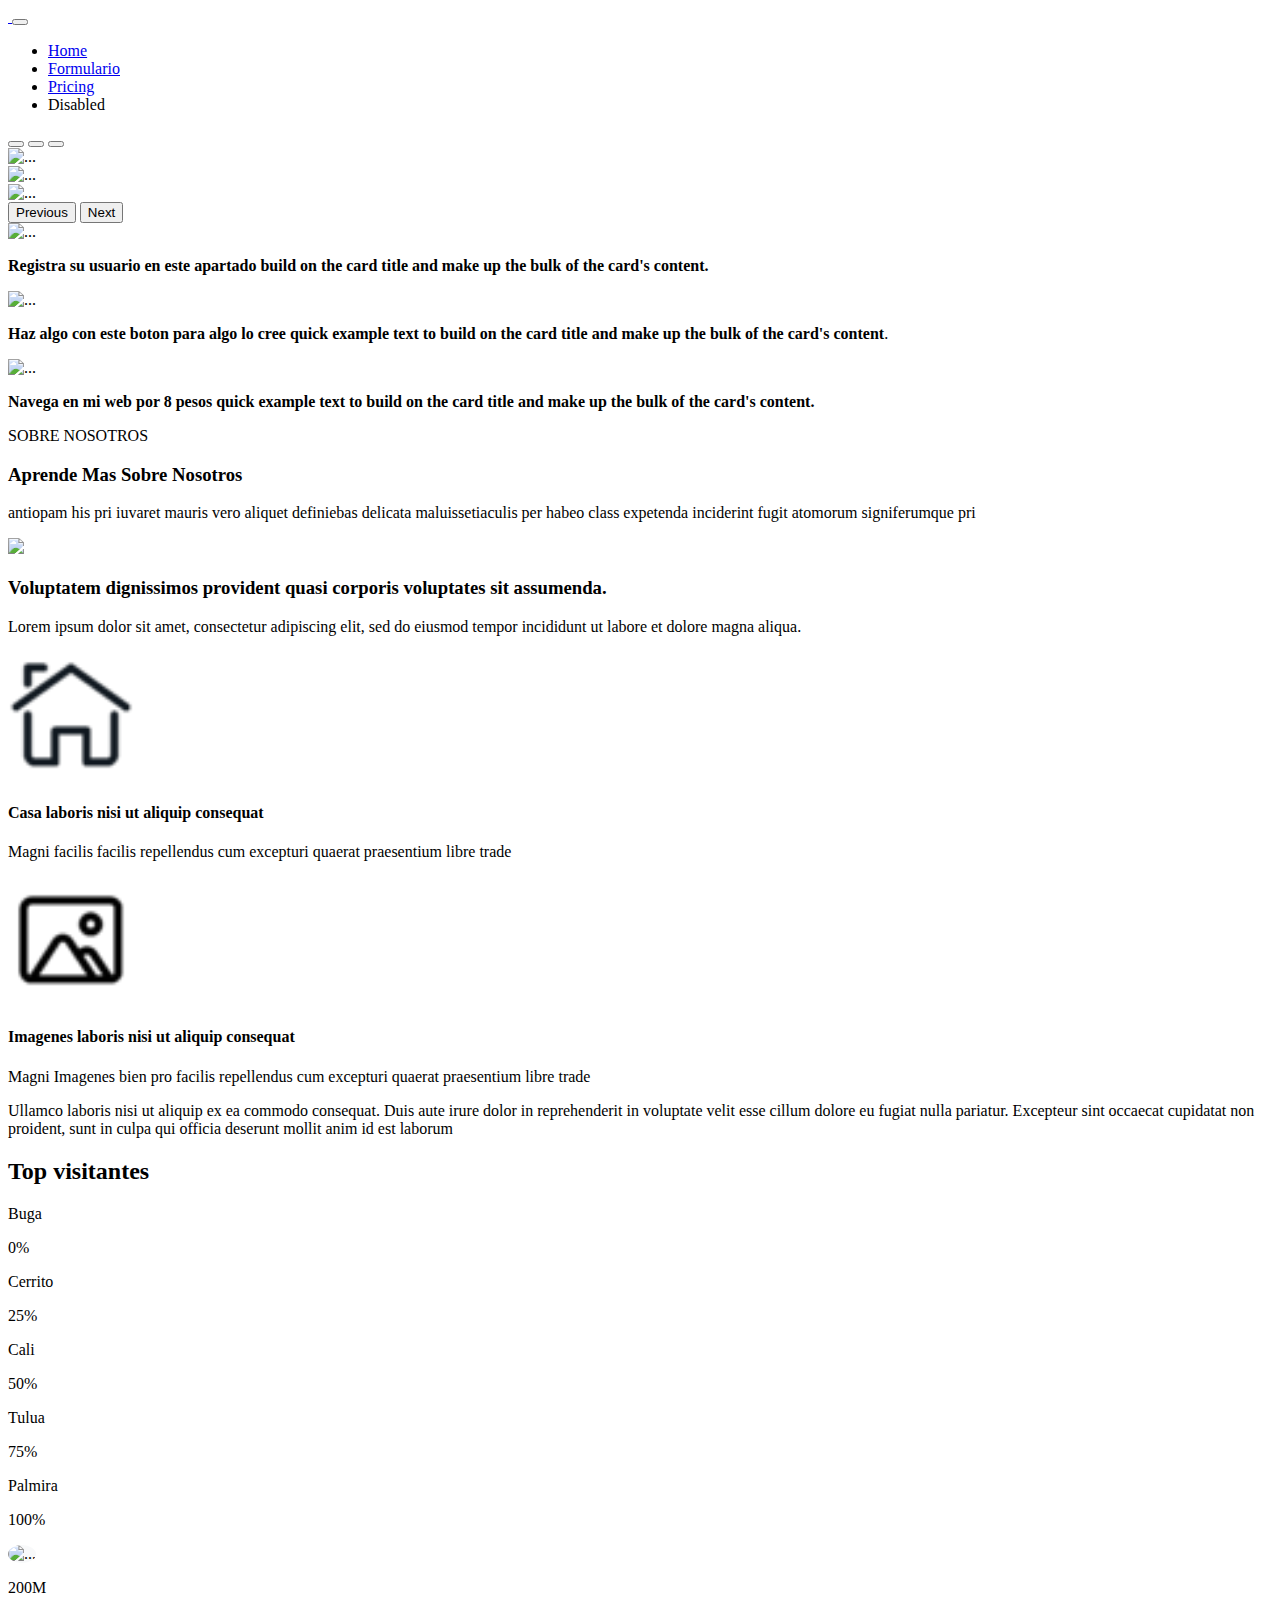
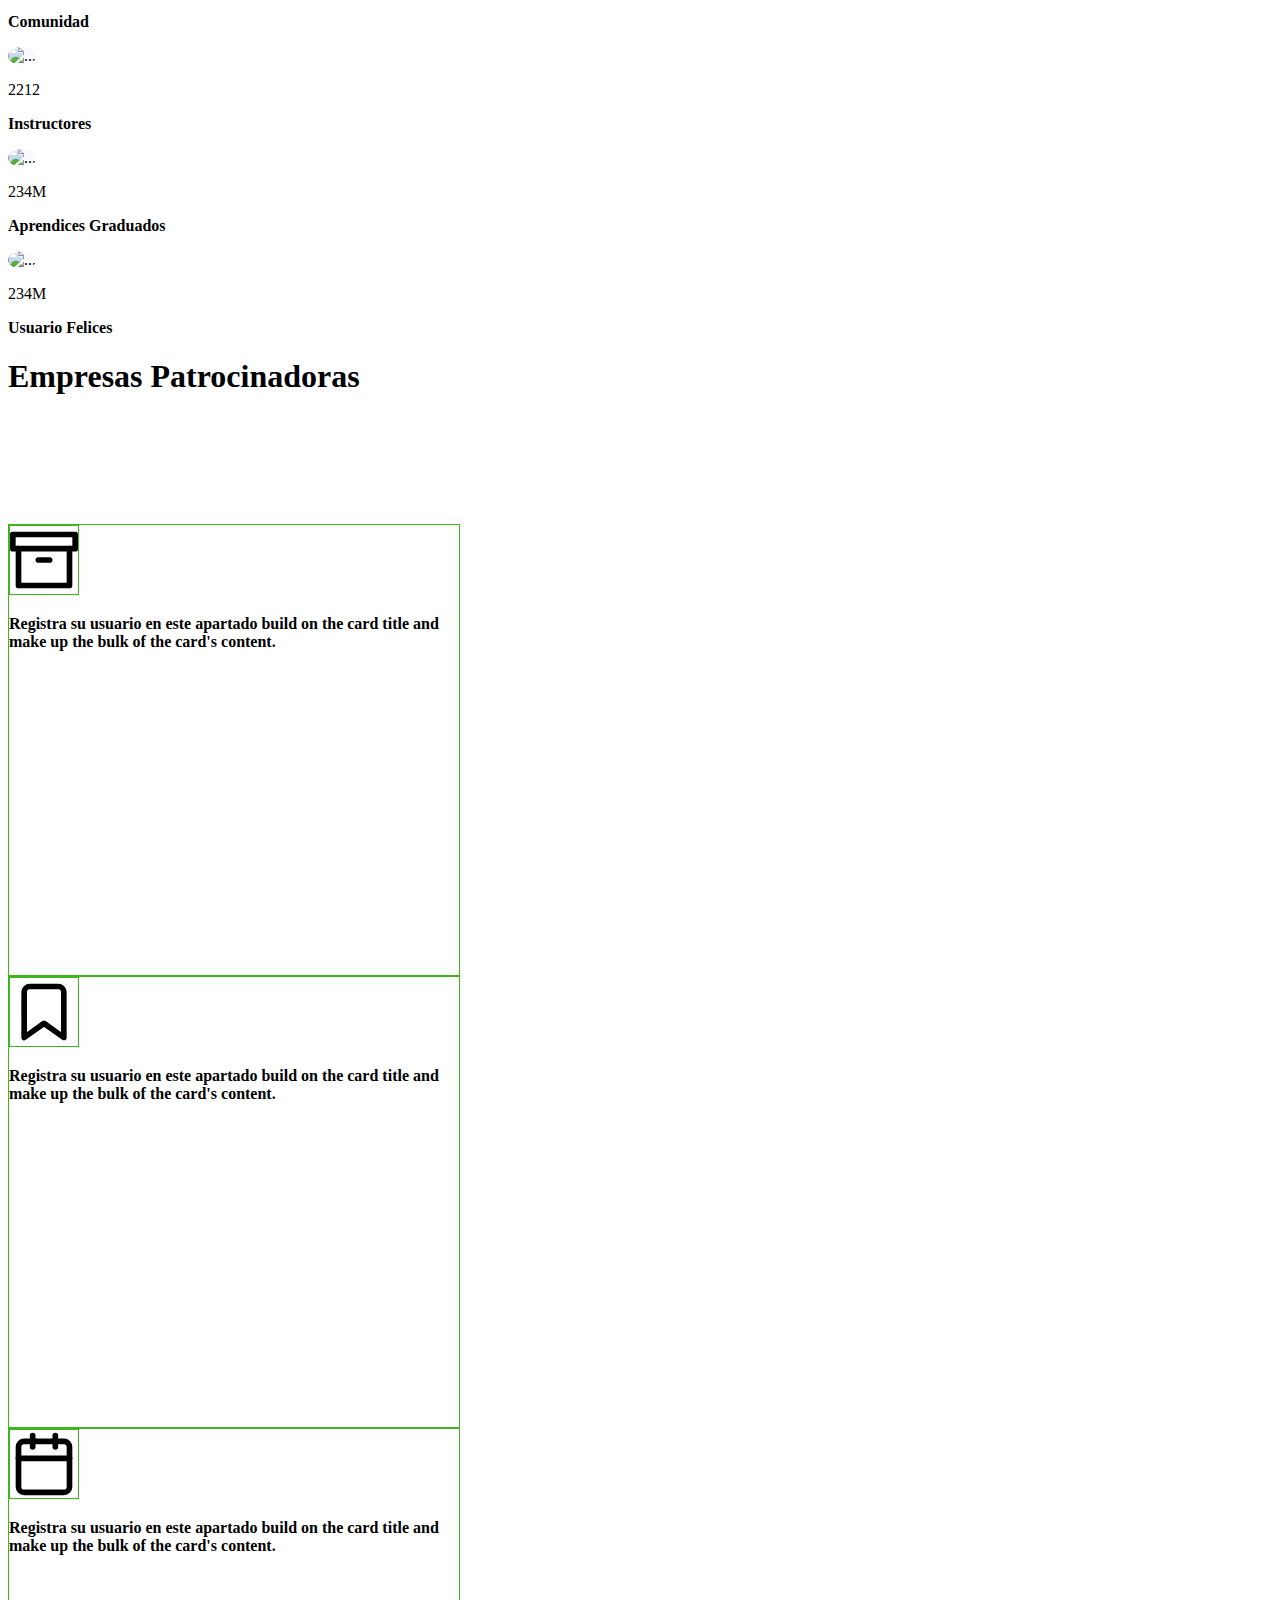
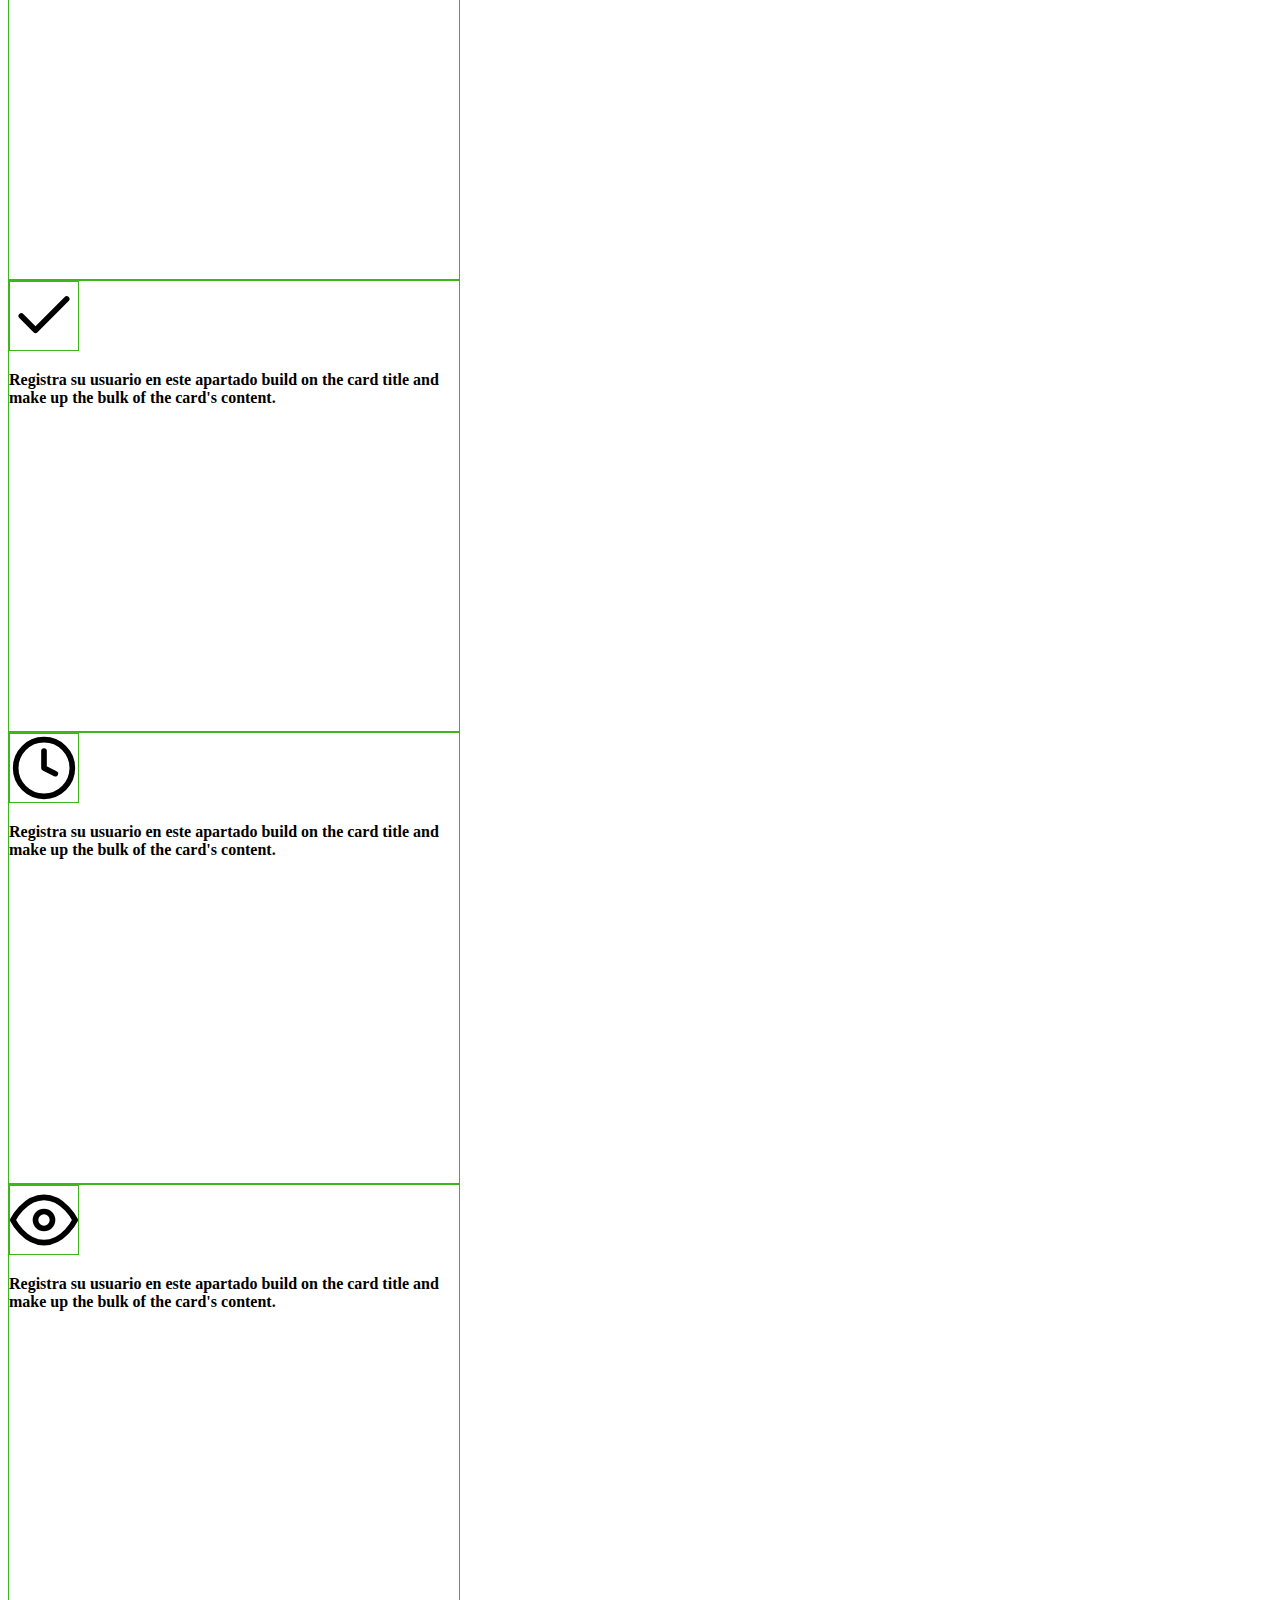
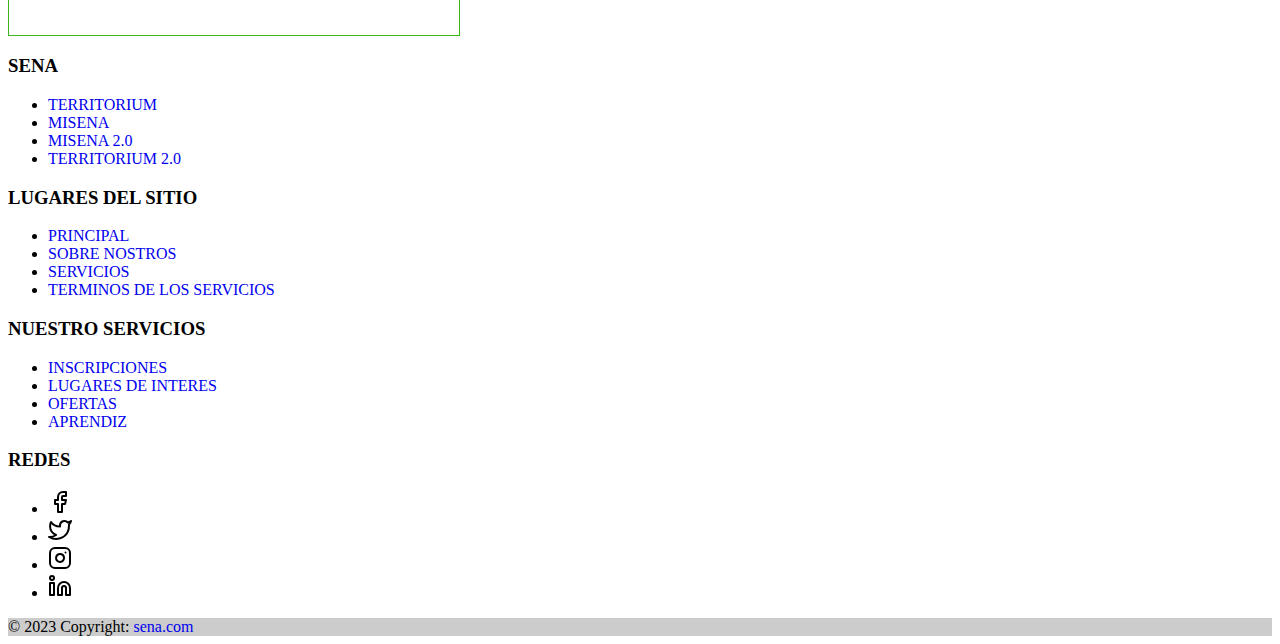
==== index.html @ 4680740b "Add files via upload" ====
<!DOCTYPE html>
<html lang="es">
<head>
    <!-- BOOSTRAP -->
    <link href="https://cdn.jsdelivr.net/npm/bootstrap@5.3.0-alpha1/dist/css/bootstrap.min.css" rel="stylesheet" 
integrity="sha384-GLhlTQ8iRABdZLl6O3oVMWSktQOp6b7In1Zl3/Jr59b6EGGoI1aFkw7cmDA6j6gD" crossorigin="anonymous"> 
    <script src="https://cdn.jsdelivr.net/npm/bootstrap@5.3.0-alpha1/dist/js/bootstrap.bundle.min.js" integrity="sha384-w76AqPfDkMBDXo30jS1Sgez6pr3x5MlQ1ZAGC+nuZB+EYdgRZgiwxhTBTkF7CXvN" crossorigin="anonymous">
    </script>
    <!-- FIN BOOSTRAP -->
    
    <link rel="stylesheet" href="./Css/index.css"><!--CSS LINK-->


      
    
    
    
    <meta charset="UTF-8">
    <title>Boostrap pagina</title>
</head>
<body>
    
    <!-- NAVBAR INICIO -->
   <nav class="navbar navbar-expand-lg bg-white pb-2 mb-4 shadow"> 
       <div class="container-fluid"> 
            <a class="navbar-brand" href="#">
                <img width="50" class="img-fluid" src="https://goo.su/o8zZq" alt="">
            </a> 
              <button class="navbar-toggler border-0" type="button" data-bs-toggle="collapse" data-bs-target="#navbarNav" aria-controls="navbarNav" aria-expanded="false" aria-label="Toggle navigation"> 
                  <span class="navbar-toggler-icon"></span> 
               </button> 
        <div class="collapse navbar-collapse text-center justify-content-end" id="navbarNav">
            <ul class="navbar-nav"> 
                <li class="nav-item"> 
                    <a class="nav-link" aria-current="page" href="./index.html">Home</a> 
                </li> 
                <li class="nav-item"> 
                    <a class="nav-link" href="./form.html">Formulario</a> 
                </li> 
                <li class="nav-item"> 
                    <a class="nav-link" href="#">Pricing</a>
                </li> 
                <li class="nav-item"> 
                    <a class="nav-link">Disabled</a> 
                </li> 
             </ul> 
         </div> 
     </div> 
  </nav>
    
    <!-- NAVBAR FIN -->
    <!-- COMIENZO CAROUSEL  -->
    <div id="carouselExampleIndicators" class="carousel slide"> 
        <div class="carousel-indicators"> 
            <button type="button" data-bs-target="#carouselExampleIndicators" data-bs-slide-to="0" class="active" aria-current="true" aria-label="Slide 1"></button>  
            <button type="button" data-bs-target="#carouselExampleIndicators" data-bs-slide-to="1" aria-label="Slide 2"></button> 
            <button type="button" data-bs-target="#carouselExampleIndicators" data-bs-slide-to="2" aria-label="Slide 3"></button>
             </div> 
 <div class="carousel-inner"> 
    <div class="carousel-item active"> 
        <img src="https://goo.su/RNTNz8" class="d-block w-100" alt="..."> 
    </div> 
    <div class="carousel-item"> 
        <img src="https://goo.su/aMgjx" class="d-block w-100" alt="..."> 
    </div> 
    <div class="carousel-item"> 
        <img src="https://goo.su/3y2K6w" class="d-block w-100" alt="..."> 
    </div> 
  </div> 
  <button class="carousel-control-prev" type="button" data-bs-target="#carouselExampleIndicators" data-bs-slide="prev"> 
      <span class="carousel-control-prev-icon" aria-hidden="true"></span> 
      <span class="visually-hidden">Previous</span> 
      </button> 
      <button class="carousel-control-next" type="button" data-bs-target="#carouselExampleIndicators" data-bs-slide="next"> 
          <span class="carousel-control-next-icon" aria-hidden="true"></span> 
          <span class="visually-hidden">Next</span> 
        </button> 
     </div>
    <!-- FIN CAROUSEL -->


    <div class="container-fluid">
        
    
    
    <!-- INICIO DE LAS 3 CARDS -->
    
        <div class="row my-3 mx-auto ">
            <div class="col-sm-12 col-lg-4 my-2 "> 
                <div class="card p-2 shadow"> 
                    <div class=" d-flex w-100">
                    <img src="https://goo.su/XHIt" class="card-img-top w-15 p-2 mx-auto" alt="..."> 
                    </div>
                    <div class="card-body"> 
                        <p class="card-text"><strong>Registra su usuario en este apartado build on the card title and make up the bulk of the card's content.</strong>
                        </p> 
                    </div> 
                </div>
            </div> 
            <div class="col-sm-12 col-lg-4 my-2 "> 
                
                <div class="card p-2 shadow" > 
                     <div class=" d-flex w-100">
                    <img src="https://goo.su/6U3mMgC" class="card-img-top w-15 p-2 mx-auto" alt="...">
                    </div> 
                    <div class="card-body"> 
                        <p class="card-text"><strong>Haz algo con este boton para algo lo cree quick example text to build on the card title and make up the bulk of the card's content</strong>.
                        </p> 
                    </div> 
                </div>
                 </div> 
            <div class="col-sm-12 col-lg-4 my-2 "> 
                <div class="card p-2 shadow"> 
                    <div class=" d-flex w-100">
                    <img src="https://goo.su/FzHuH2V" class="card-img-top mx-auto w-15 p-2" alt="..."> 
                </div>
                    <div class="card-body"> 
                        <p class="card-text"><strong>Navega en mi web por 8 pesos quick example text to build on the card title and make up the bulk of the card's content.</strong>
                        </p> 
                    </div> 
                </div>
            </div> 
        </div>

        <!-- FIN DE LAS 3 CARDS -->


 <!-- INICIO DE ABOUT -->
    
    <div class="row bg-light">
        
        <div class="col-sm-12 text-center">
            <div class="btn btn-success text-center my-2 p-2">SOBRE NOSOTROS</div>
            <h3 class="text-center my-3"><strong>Aprende Mas <span  class="text-success">Sobre Nosotros</span></strong></h3>
            <div class="d-flex">
            <p class="my-3 w-75 mx-auto my-5 text-center">antiopam his pri iuvaret mauris vero aliquet definiebas delicata maluissetiaculis per habeo class expetenda inciderint fugit atomorum signiferumque pri</p>
            </div>
            
        </div>
        
        <div class="col-sm-12 col-lg-6">
            <img src="https://goo.su/n4BiHIe" class="img-fluid">
        </div>
        
        <div class="col-sm-12 col-lg-6">
            <h3 class="my-4"><strong>Voluptatem dignissimos provident quasi corporis voluptates sit assumenda.</strong></h3>

            <p class="my-4">Lorem ipsum dolor sit amet, consectetur adipiscing elit, sed do eiusmod tempor incididunt ut labore et dolore magna aliqua.</p>

            <div class="d-flex align-items-center my-4">
                <img class="w-10 mx-3 p-2 shadow rounded-circle" src="./Img/Png/home.png">
                <div class="w-75">
                    <h4>Casa laboris nisi ut aliquip consequat</h4>
                    <p>Magni facilis facilis repellendus cum excepturi quaerat praesentium libre trade</p>
                </div>
            </div>

            <div class="d-flex align-items-center">
                <img class="w-10 mx-3 p-2 shadow rounded-circle" src="./Img/Png/imagen.png">
                <div class="w-75">
                    <h4>Imagenes laboris nisi ut aliquip consequat</h4>
                    <p>Magni Imagenes bien pro facilis repellendus cum excepturi quaerat praesentium libre trade</p>
                </div>
                </div>
                    <p class="my-4">Ullamco laboris nisi ut aliquip ex ea commodo consequat. Duis aute irure dolor in reprehenderit in voluptate velit esse cillum dolore eu fugiat nulla pariatur. Excepteur sint occaecat cupidatat non proident, sunt in culpa qui officia deserunt mollit anim id est laborum </p>
            
        </div>
        
    </div>

    <!-- FIN DE ABOUT -->
            <!-- INICIO DE PROGRESS -->
            <div class="w-75 d-flex flex-column mx-auto bg-white py-3" >
                <div class="d-flex">                
                    <h2 class="mx-auto my-4"><strong>Top visitantes</strong></h2>
</div>

     <div class="w-100 d-flex justify-content-between"> <p>Buga</p> <p>0%</p></div>
<div class="progress" role="progressbar" aria-label="Basic example" aria-valuenow="0" aria-valuemin="0" aria-valuemax="100">
  <div class="progress-bar" style="width: 0%"></div>
</div>
 <div class="w-100 d-flex justify-content-between"> <p>Cerrito</p> <p>25%</p></div>
<div class="progress" role="progressbar" aria-label="Basic example" aria-valuenow="25" aria-valuemin="0" aria-valuemax="100">
  <div class="progress-bar" style="width: 25%"></div>
</div>
 <div class="w-100 d-flex justify-content-between"><p>Cali</p>  <p>50%</p></div>
<div class="progress" role="progressbar" aria-label="Basic example" aria-valuenow="50" aria-valuemin="0" aria-valuemax="100">
  <div class="progress-bar" style="width: 50%"></div>
</div>
 <div class=" w-100 d-flex justify-content-between"><p>Tulua</p>  <p>75%</p></div>
<div class="progress" role="progressbar" aria-label="Basic example" aria-valuenow="75" aria-valuemin="0" aria-valuemax="100">
  <div class="progress-bar" style="width: 75%"></div>
</div>
  <div class="w-100 d-flex justify-content-between">  <p>Palmira</p>  <p>100%</p></div>
<div class="progress" role="progressbar" aria-label="Basic example" aria-valuenow="100" aria-valuemin="0" aria-valuemax="100">
  <div class="progress-bar" style="width: 100%"></div>
</div>


</div>          

         <!-- FIN DE PROGRESS -->

        <!-- INICIO DE 4 CARDS CON NUMERO -->
        
        <div class="row my-3 mx-auto ">
            <div class="col-sm-6 col-lg-3 my-4 "> 
                <div class="card border-0 p-2 shadow position-relative"> 
                    <div class=" d-flex w-100">
                    <img src="https://cdn-icons-png.flaticon.com/512/4724/4724295.png" class="position-absolute top-0 start-50 translate-middle p-1 w-10 circle-card img-fluid bg-white" alt="..."> 
                    </div>
                    <div class="card-body d-flex flex-column justify-content-center align-items-center"> 
                        <p class="h1">200M</p>
                        <p class="card-text"><strong>Comunidad 
                        </strong>
                        </p> 
                    </div> 
                </div>
            </div> 
            <div class="col-sm-6 col-lg-3 my-4 "> 
                
                <div class="card p-2 border-0 shadow position-relative" > 
                     <div class=" d-flex w-100">
                    <img src="https://cdn-icons-png.flaticon.com/512/8094/8094157.png" class="position-absolute top-0 start-50 translate-middle p-1 w-10 circle-card img-fluid bg-white" alt="...">
                    </div> 
                    <div class="card-body d-flex flex-column justify-content-center align-items-center"> 
                        <p class="h1">2212</p>
                        <p class="card-text"><strong>Instructores 
                        </strong>
                        </p> 
                    </div> 
                </div>
          </div> 
    
            <div class="col-sm-6 col-lg-3 my-4 "> 
                <div class="card p-2 shadow border-0 position-relative"> 
                  
                    <img src="https://cdn-icons-png.flaticon.com/512/5257/5257021.png" class=" w-10 position-absolute top-0 start-50 translate-middle p-1 circle-card  bg-white" alt="..."> 
               
                    <div class="card-body d-flex flex-column justify-content-center align-items-center"> 
                        <p class="h1">234M</p>
                        <p class="card-text"><strong>Aprendices Graduados</strong>
                        </p> 
                    </div> 
                </div>
            </div> 
            
            <div class="col-sm-6 col-lg-3 my-4 "> 
                <div class="card p-2 border-0 shadow position-relative"> 
                  
                    <img src="https://cdn-icons-png.flaticon.com/512/158/158387.png" class=" w-10 position-absolute top-0 start-50 translate-middle p-1 circle-card  bg-white" alt="..."> 
               
                    <div class="card-body d-flex flex-column justify-content-center align-items-center"> 
                        <p class="h1 ">234M</p>
                        <p class="card-text"><strong>Usuario Felices</strong>
                        </p> 
                    </div> 
                </div>
            </div> 
            
        </div>

 <!-- FIN DE 4 CARDS CON NUMERO -->
<!--INICIO DE  EMPRESAS PATROCINADORAS-->
 <div class="row m-2 pb-5 rounded bg-secondary-subtle ">
     <div class="title_img col-sm-12 mb-5 text-center"> <h1>Empresas Patrocinadoras</h1></div>
     <div class="col-sm-6 col-lg-4 py-3 w-50 text-center animation"><img class="w-25 m-1" src="https://bootstrapmade.com/demo/templates/BizLand/assets/img/clients/client-2.png" alt=""></div>
     <div class="col-sm-6 col-lg-4 py-3 w-50 text-center animation"><img class="w-25 m-1" src="https://bootstrapmade.com/demo/templates/BizLand/assets/img/clients/client-3.png" alt=""></div>
     <div class="col-sm-5 col-lg-4 py-3 w-50 text-center animation"><img class="w-25 m-1" src="https://bootstrapmade.com/demo/templates/BizLand/assets/img/clients/client-1.png" alt=""></div>
     <div class="col-sm-5 col-lg-4 py-3 w-50 text-center animation"><img class="w-25 m-1" src="https://bootstrapmade.com/demo/templates/BizLand/assets/img/clients/client-4.png" alt=""></div>
     <div class="col-sm-5 col-lg-4 py-3 w-50 text-center animation"><img class="w-25 m-1" src="https://bootstrapmade.com/demo/templates/BizLand/assets/img/clients/client-5.png" alt=""></div>
     <div class="col-sm-5 col-lg-4 py-3 w-50 text-center animation"><img class="w-25 m-1" src="https://bootstrapmade.com/demo/templates/BizLand/assets/img/clients/client-6.png" alt=""></div>
   
 </div>
<!--FIN DE EMPRESAS PATROCINADORAS-->

<!--INICIO DE LA TARJETAS-->
<div class="row ">
    


        <div class="col-sm-12 col-lg-4 col-md-6 d-flex justify-content-center align-items-center flex-column my-3"> 


                <div class="seleccion d-flex justify-content-center align-items-center p-2 "> 
                	<div class=" contenedor-card">
                    <div class=" d-flex w-100">
                    <img src="./Img/Svg/archive.svg" class="card-img-top w-15 p-2 m-auto" alt="..."> 
                    </div>
                    <div class="card-body p-4 my-3"> 
                        <p class="card-text text-center"><strong>Registra su usuario en este apartado build on the card title and make up the bulk of the card's content.</strong>
                        </p> 
                    	</div>
                    </div> 
                </div>
            </div> 

  <div class="col-sm-12 col-lg-4 col-md-6 d-flex justify-content-center align-items-center flex-column my-3">  


                <div class="seleccion d-flex justify-content-center align-items-center p-2 "> 
                	<div class=" contenedor-card">
                    <div class=" d-flex w-100">
                    <img src="./Img/Svg/bookmark.svg" class="card-img-top w-15 p-2 m-auto" alt="..."> 
                    </div>
                    <div class="card-body p-4 my-3"> 
                        <p class="card-text text-center"><strong>Registra su usuario en este apartado build on the card title and make up the bulk of the card's content.</strong>
                        </p> 
                    	</div>
                    </div> 
                </div>
            </div>   


            <div class="col-sm-12 col-lg-4 col-md-6 d-flex justify-content-center align-items-center flex-column my-3">  


                <div class="seleccion d-flex justify-content-center align-items-center p-2 "> 
                	<div class=" contenedor-card">
                    <div class=" d-flex w-100">
                    <img src="./Img/Svg/calendar.svg" class="card-img-top w-15 p-2 m-auto" alt="..."> 
                    </div>
                    <div class="card-body p-4 my-3"> 
                        <p class="card-text text-center"><strong>Registra su usuario en este apartado build on the card title and make up the bulk of the card's content.</strong>
                        </p> 
                    	</div>
                    </div> 
                </div>
            </div>   

            <div class="col-sm-12 col-lg-4 col-md-6 d-flex justify-content-center align-items-center flex-column my-3">  


                <div class="seleccion d-flex justify-content-center align-items-center p-2 "> 
                	<div class=" contenedor-card">
                    <div class=" d-flex w-100">
                    <img src="./Img/Svg/check.svg" class="card-img-top w-15 p-2 m-auto" alt="..."> 
                    </div>
                    <div class="card-body p-4 my-3"> 
                        <p class="card-text text-center"><strong>Registra su usuario en este apartado build on the card title and make up the bulk of the card's content.</strong>
                        </p> 
                    	</div>
                    </div> 
                </div>
            </div>  
             

             <div class="col-sm-12 col-lg-4 col-md-6 d-flex justify-content-center align-items-center flex-column my-3">  


                <div class="seleccion d-flex justify-content-center align-items-center p-2 "> 
                	<div class=" contenedor-card">
                    <div class=" d-flex w-100">
                    <img src="./Img/Svg/clock.svg" class="card-img-top w-15 p-2 m-auto" alt="..."> 
                    </div>
                    <div class="card-body p-4 my-3"> 
                        <p class="card-text text-center"><strong>Registra su usuario en este apartado build on the card title and make up the bulk of the card's content.</strong>
                        </p> 
                    	</div>
                    </div> 
                </div>
            </div>  


            <div class="col-sm-12 col-lg-4 col-md-6 d-flex justify-content-center align-items-center flex-column my-3">  


                <div class="seleccion d-flex justify-content-center align-items-center p-2 "> 
                	<div class=" contenedor-card">
                    <div class=" d-flex w-100">
                    <img src="./Img/Svg/eye.svg" class="card-img-top w-15 p-2 m-auto" alt="..."> 
                    </div>
                    <div class="card-body p-4 my-3"> 
                        <p class="card-text text-center"><strong>Registra su usuario en este apartado build on the card title and make up the bulk of the card's content.</strong>
                        </p> 
                    	</div>
                    </div> 
                </div>
            </div>   

</div>
 


 
   </div> <!-- DIV CONTENEDOR -->
   
   <!--FOOTER -->



<footer class="bg-success text-center text-lg-start mt-5">
  <!-- Grid container -->
  <div class="container p-4">
    <!--Grid row-->
    <div class="row">
      <!--Grid column-->
      <div class="col-lg-3 col-md-6 mb-4 mb-md-0">
        <h3 class="text-uppercase">SENA</h3>

        <ul class="list-unstyled mb-0">
          <li>
            <a href="#!" class="text-dark">TERRITORIUM</a>
          </li>
          <li>
            <a href="#!" class="text-dark">MISENA</a>
          </li>
          <li>
            <a href="#!" class="text-dark">MISENA 2.0</a>
          </li>
          <li>
            <a href="#!" class="text-dark">TERRITORIUM 2.0</a>
          </li>
        </ul>
      </div>
      <!--Grid column-->

      <!--Grid column-->
      <div class="col-lg-3 col-md-6 mb-4 mb-md-0">
        <h3 class="text-uppercase mb-0">LUGARES DEL SITIO</h3>

        <ul class="list-unstyled">
          <li>
            <a href="#!" class="text-dark">PRINCIPAL</a>
          </li>
          <li>
            <a href="#!" class="text-dark">SOBRE NOSTROS</a>
          </li>
          <li>
            <a href="#!" class="text-dark">SERVICIOS</a>
          </li>
          <li>
            <a href="#!" class="text-dark">TERMINOS DE LOS SERVICIOS</a>
          </li>
        </ul>
      </div>
      <!--Grid column-->

      <!--Grid column-->
      <div class="col-lg-3 col-md-6 mb-4 mb-md-0">
        <h3 class="text-uppercase">NUESTRO SERVICIOS</h3>

        <ul class="list-unstyled mb-0">
          <li>
            <a href="#!" class="text-dark">INSCRIPCIONES</a>
          </li>
          <li>
            <a href="#!" class="text-dark">LUGARES DE INTERES</a>
          </li>
          <li>
            <a href="#!" class="text-dark">OFERTAS</a>
          </li>
          <li>
            <a href="#!" class="text-dark">APRENDIZ</a>
          </li>
        </ul>
      </div>
      <!--Grid column-->

      <!--Grid column-->
      <div class="col-lg-3 col-md-6 mb-4 mb-md-0">
        <h3 class="text-uppercase mb-3">REDES</h3>

        <ul class="list-unstyled d-flex justify-content-center align-items-center">
          <li>
            <a href="#!" class="text-dark mx-3"> <img src="./Img/Svg/redes/facebook.svg"> </a>
          </li>
          <li>
            <a href="#!" class="text-dark mx-3"><img src="./Img/Svg/redes/twitter.svg"></a>
          </li>
          <li>
            <a href="#!" class="text-dark mx-3"><img src="./Img/Svg/redes/instagram.svg"></a>
          </li>
          <li>
            <a href="#!" class="text-dark mx-3"><img src="./Img/Svg/redes/linkedin.svg"></a>
          </li>
        </ul>
      </div>
      <!--Grid column-->
    </div>
    <!--Grid row-->
  </div>
  <!-- Grid container -->

  <!-- Copyright -->
  <div class="text-center p-3" style="background-color: rgba(0, 0, 0, 0.2);">
    © 2023 Copyright:
    <a class="text-dark" href="https://mdbootstrap.com/">sena.com</a>
  </div>
  <!-- Copyright -->
</footer>

 <!--FIN DE FOOTER -->
    
    
    
   
    <script type="text/javascript" src="./Js/form.js"></script> <!--SCRIPT DE FORMULARIO-->
</body>
</html>
---- Css/index.css ----
body{
            box-sizing: border-box;
        }
        .card{
            background-color:white;
            color:black;
            transition: .5s ease;
        }
        
        .card:hover{
            background-color:#47d64a;
            color:white;
            transition: .5s ease;
        }
        .w-10{
            width: 10%;
            
        }
        .w-5{
            width: 5%;
        }

        .w-15{
            width: 15%;
        }
        
        .circle-card{
            
            border-radius:50%;
            background-color:#f8f9fa;
        }

        .animation{
            overflow: hidden;
        }

        .animation img{
            
            transition: 0.5s;
            object-fit: cover;
        }

        .animation img:hover{
            transform: scale(1.2);
        }
        .seleccion {
        	height: 50vh;
        	border: 1px solid #3db61c;
        	transition: .5s;
        	width: 50vh;
        }
       
       .seleccion img {
       	border:1px solid #3db61c;
       }
       .seleccion:hover img{
       	border: 1px solid #3db20c;
       	transform: scale(1.2);
       }

       .seleccion:hover{
       	border: none;
       	box-shadow: 5px 5px 20px rgba(0, 0, 0, 0.2) ;
       	color:#37c411;
       	transition: .5s;
       }

       footer a{
        text-decoration: none;
       }
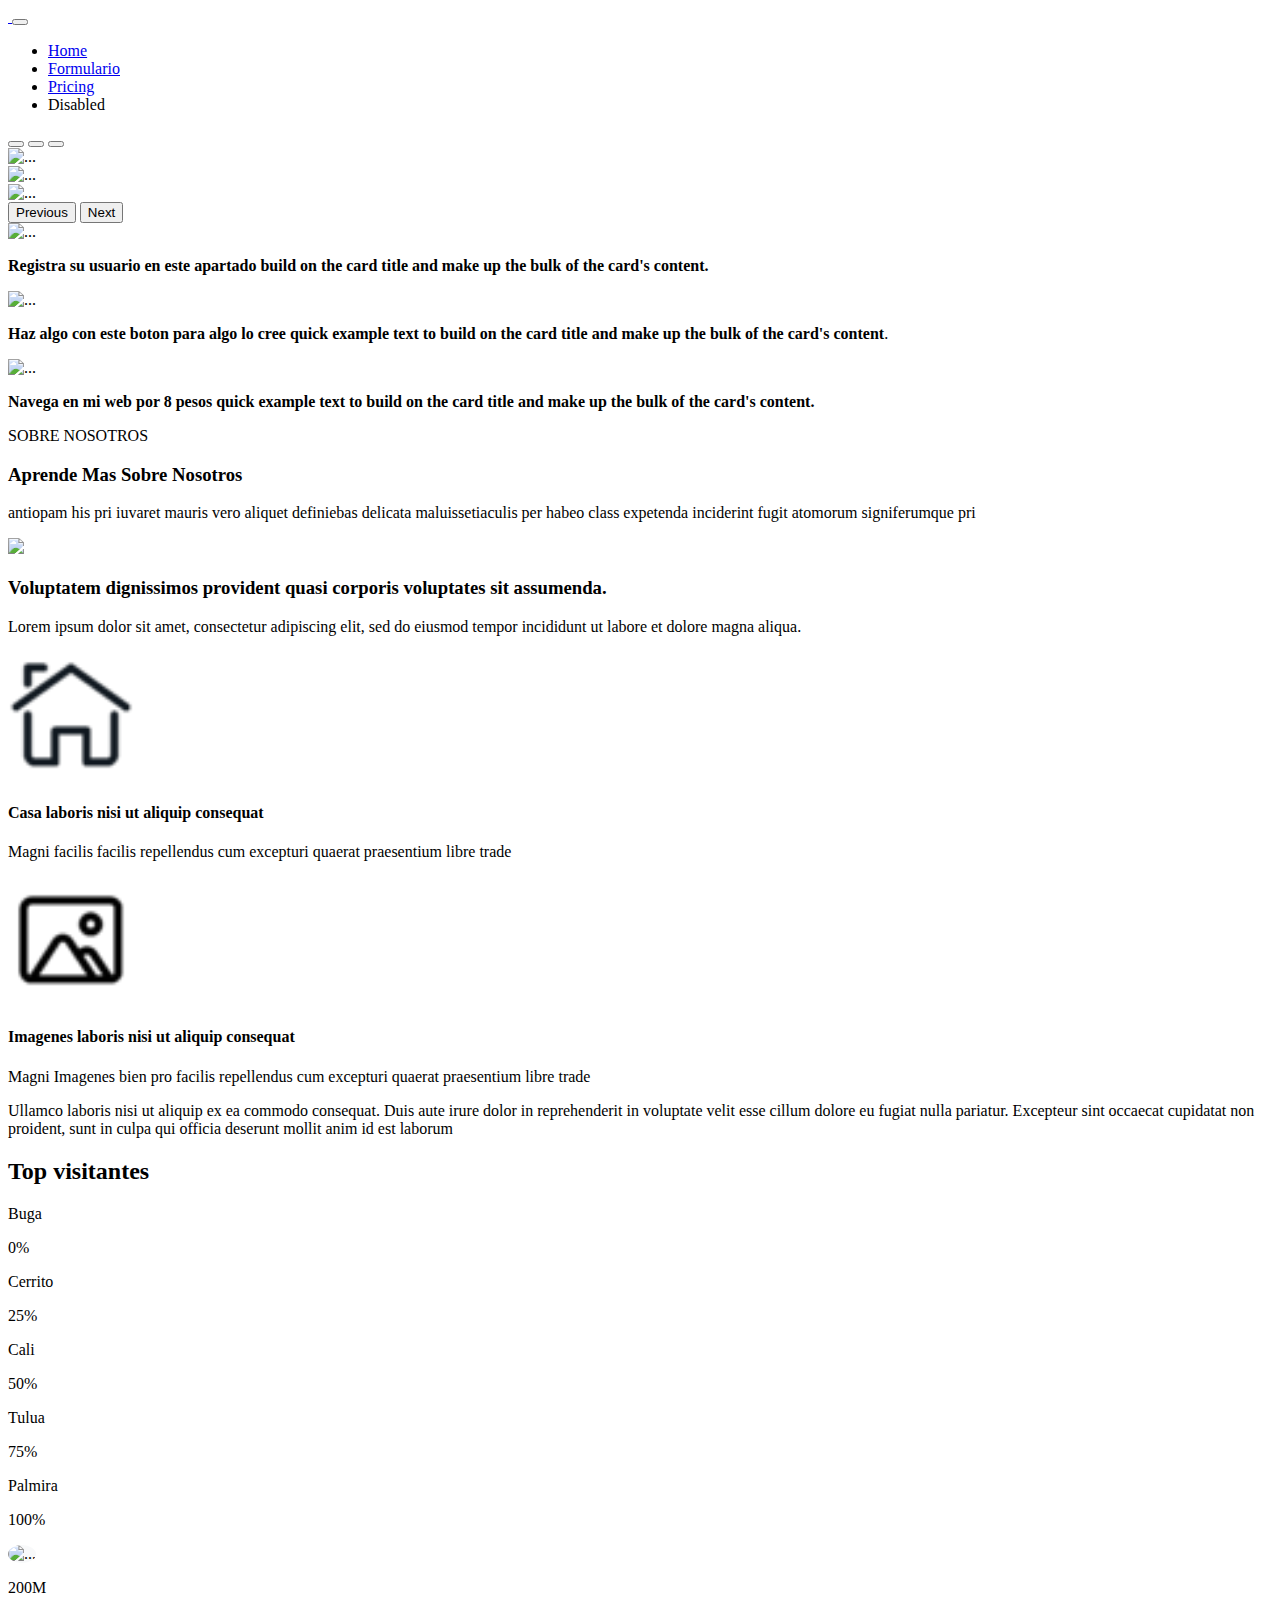
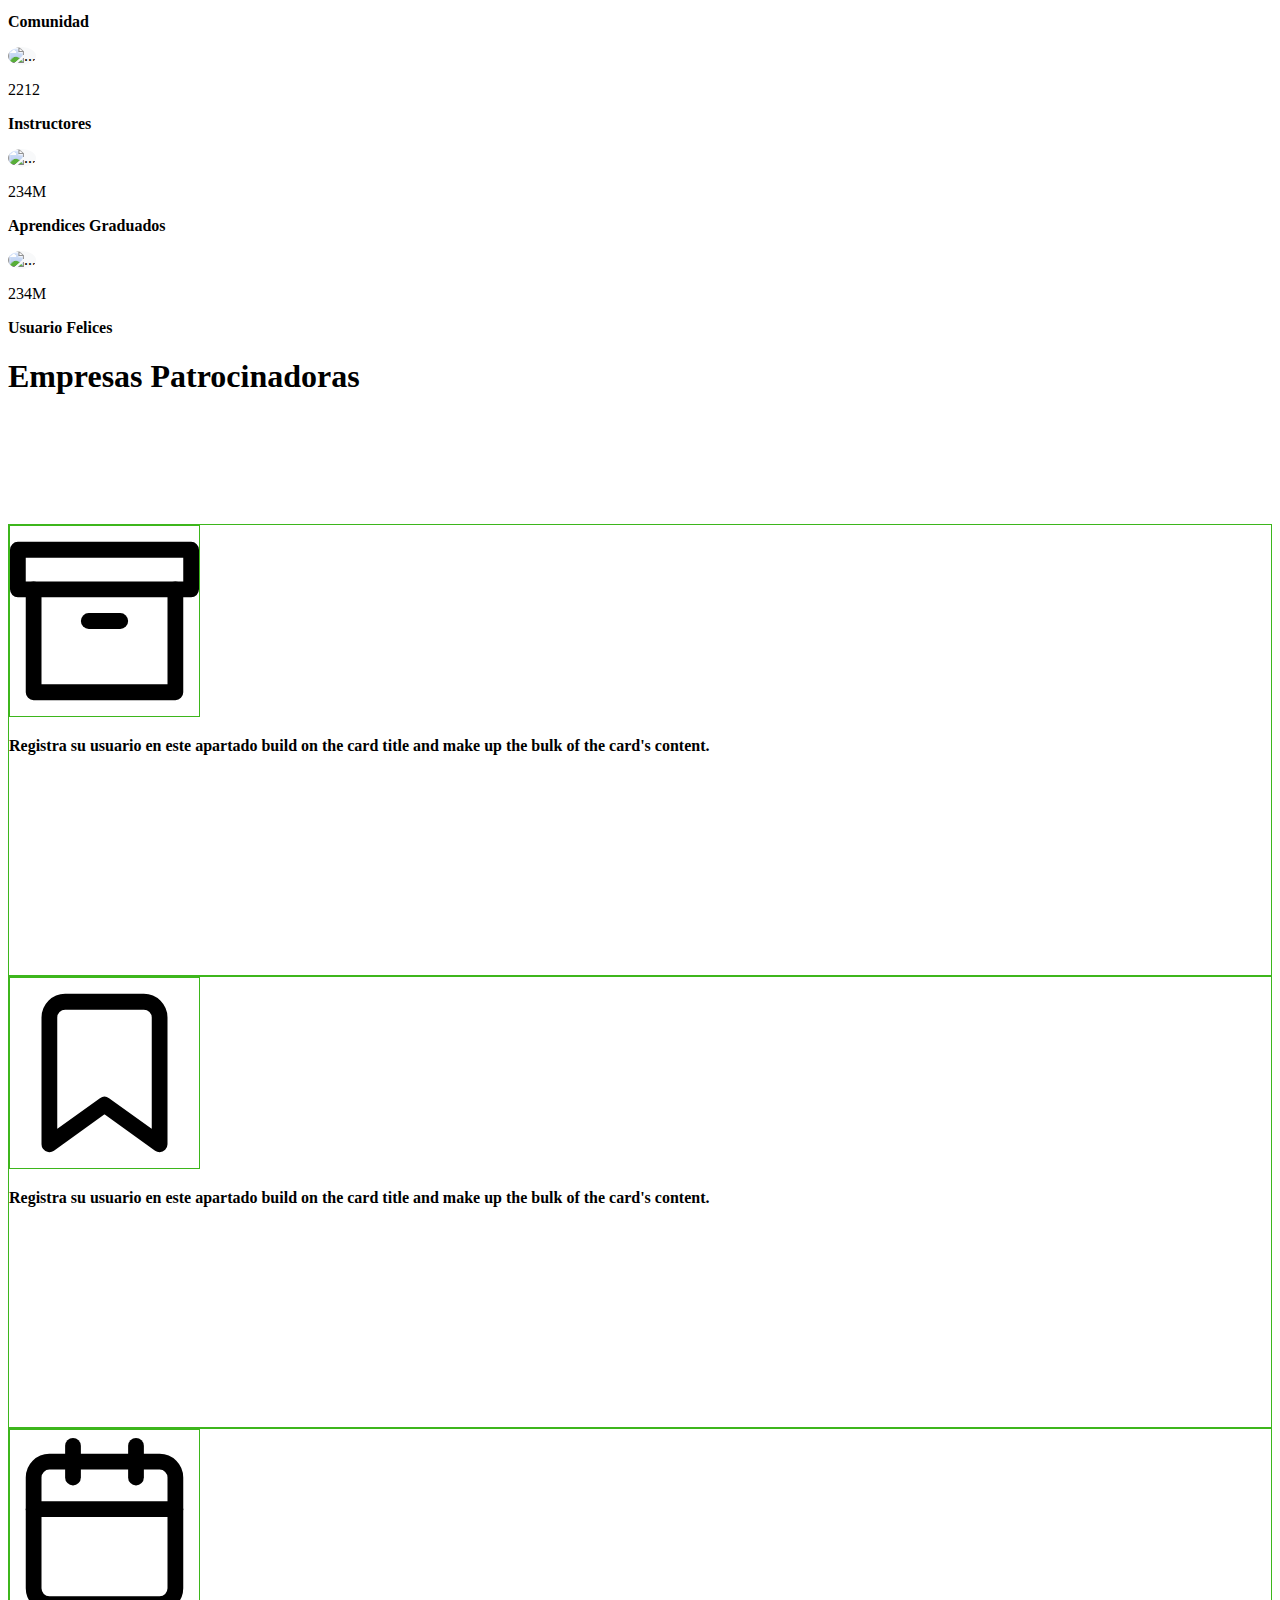
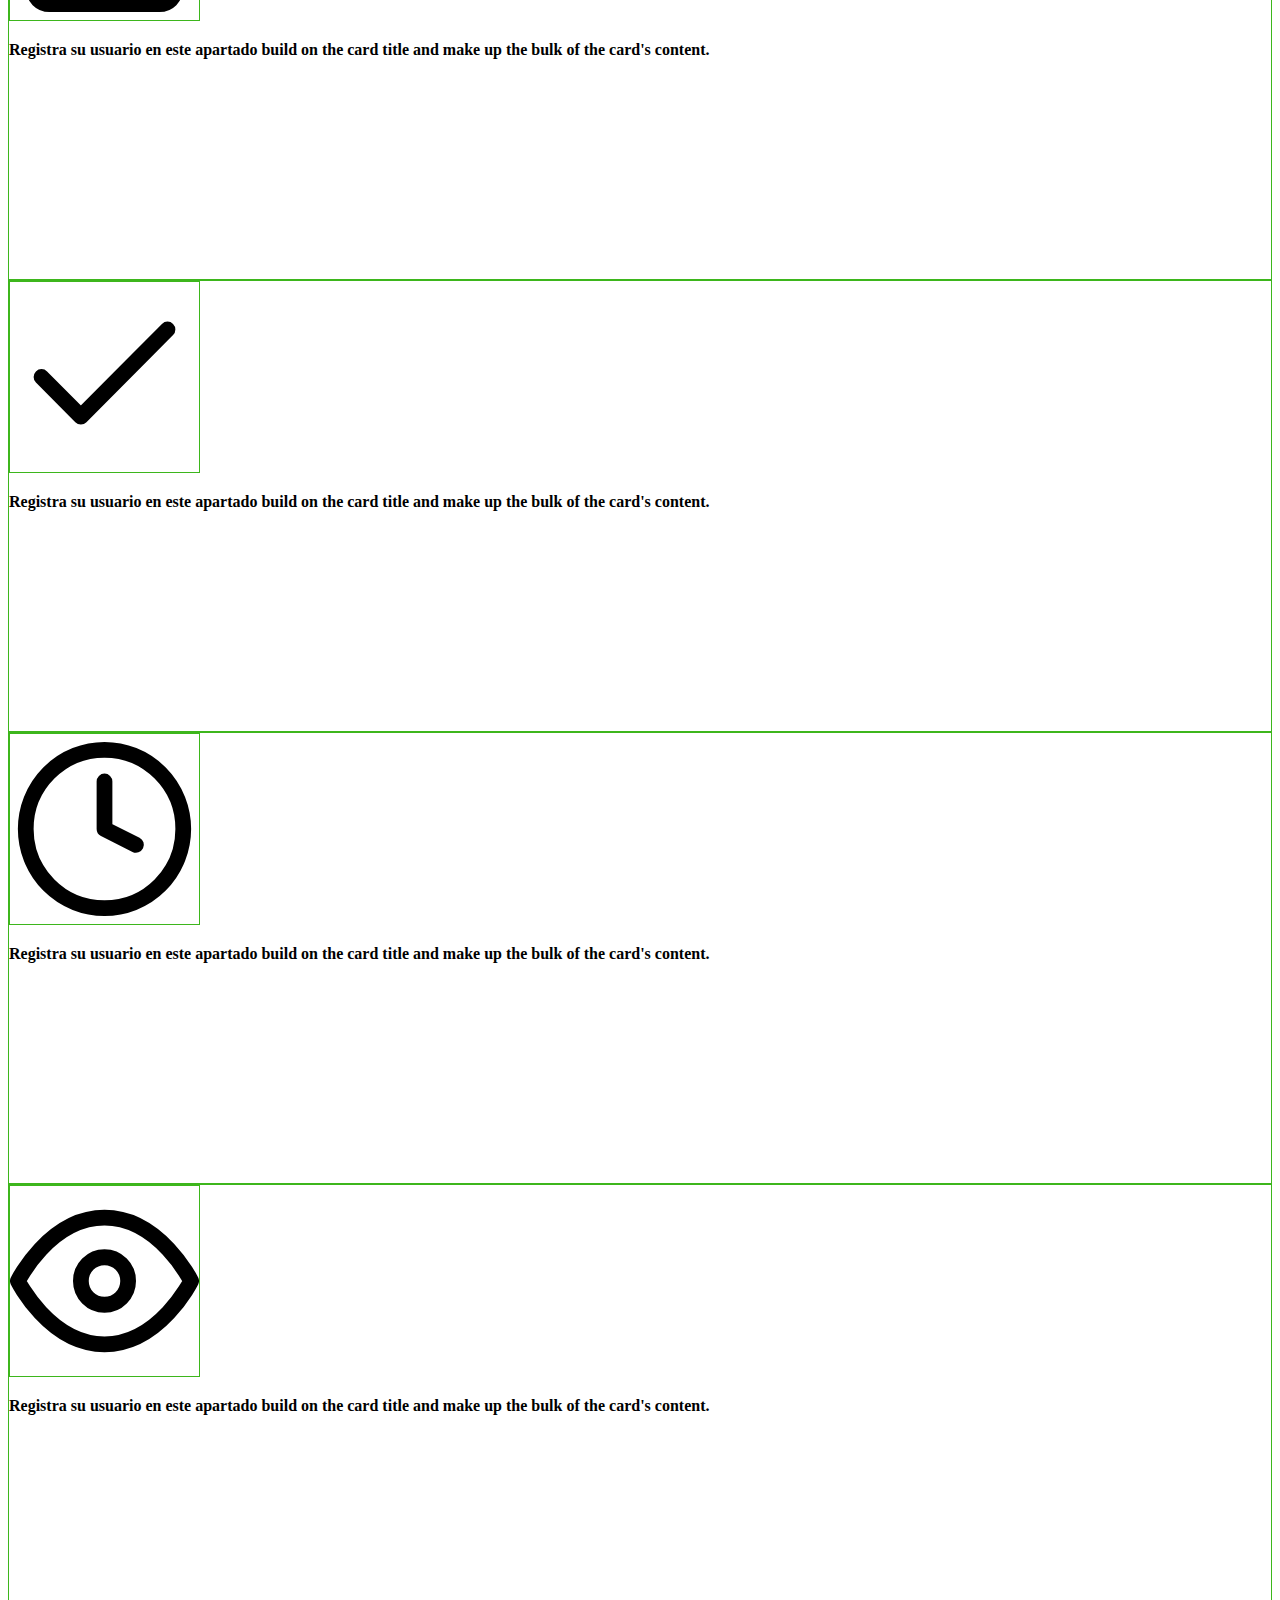
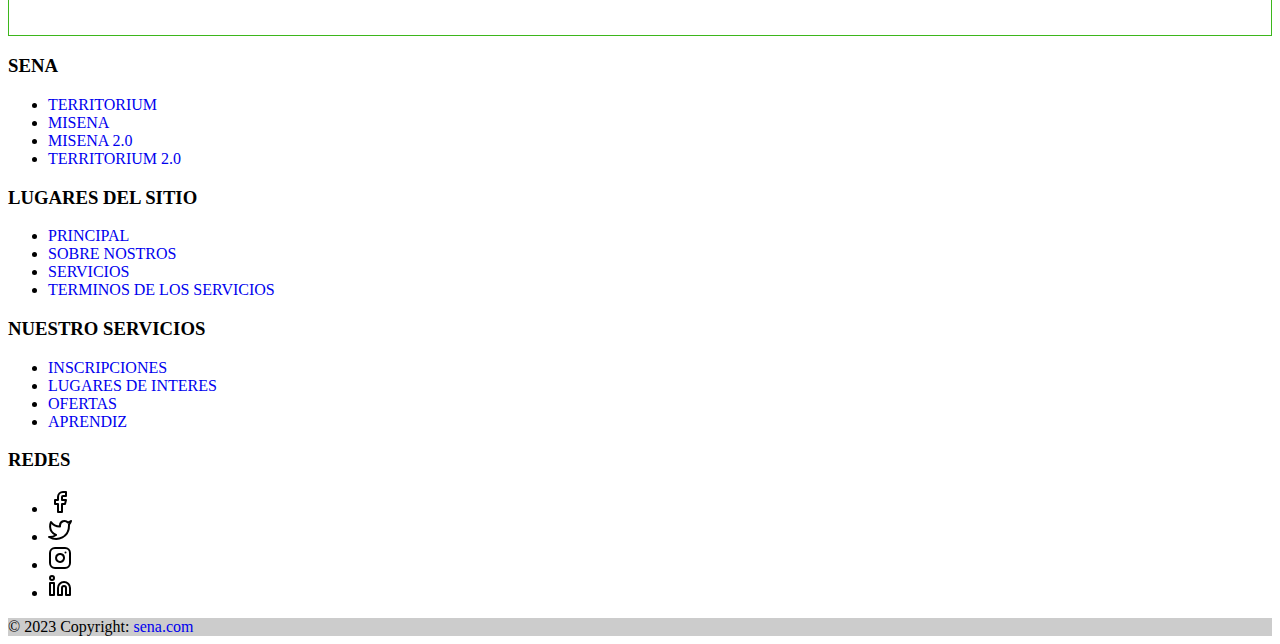
==== commit 6b344e55: "Update index.html" ====
--- a/index.html
+++ b/index.html
@@ -266,10 +266,10 @@
      <div class="title_img col-sm-12 mb-5 text-center"> <h1>Empresas Patrocinadoras</h1></div>
      <div class="col-sm-6 col-lg-4 py-3 w-50 text-center animation"><img class="w-25 m-1" src="https://bootstrapmade.com/demo/templates/BizLand/assets/img/clients/client-2.png" alt=""></div>
      <div class="col-sm-6 col-lg-4 py-3 w-50 text-center animation"><img class="w-25 m-1" src="https://bootstrapmade.com/demo/templates/BizLand/assets/img/clients/client-3.png" alt=""></div>
-     <div class="col-sm-5 col-lg-4 py-3 w-50 text-center animation"><img class="w-25 m-1" src="https://bootstrapmade.com/demo/templates/BizLand/assets/img/clients/client-1.png" alt=""></div>
-     <div class="col-sm-5 col-lg-4 py-3 w-50 text-center animation"><img class="w-25 m-1" src="https://bootstrapmade.com/demo/templates/BizLand/assets/img/clients/client-4.png" alt=""></div>
-     <div class="col-sm-5 col-lg-4 py-3 w-50 text-center animation"><img class="w-25 m-1" src="https://bootstrapmade.com/demo/templates/BizLand/assets/img/clients/client-5.png" alt=""></div>
-     <div class="col-sm-5 col-lg-4 py-3 w-50 text-center animation"><img class="w-25 m-1" src="https://bootstrapmade.com/demo/templates/BizLand/assets/img/clients/client-6.png" alt=""></div>
+     <div class="col-sm-6 col-lg-4 py-3 w-50 text-center animation"><img class="w-25 m-1" src="https://bootstrapmade.com/demo/templates/BizLand/assets/img/clients/client-1.png" alt=""></div>
+     <div class="col-sm-6 col-lg-4 py-3 w-50 text-center animation"><img class="w-25 m-1" src="https://bootstrapmade.com/demo/templates/BizLand/assets/img/clients/client-4.png" alt=""></div>
+     <div class="col-sm-6 col-lg-4 py-3 w-50 text-center animation"><img class="w-25 m-1" src="https://bootstrapmade.com/demo/templates/BizLand/assets/img/clients/client-5.png" alt=""></div>
+     <div class="col-sm-6 col-lg-4 py-3 w-50 text-center animation"><img class="w-25 m-1" src="https://bootstrapmade.com/demo/templates/BizLand/assets/img/clients/client-6.png" alt=""></div>
    
  </div>
 <!--FIN DE EMPRESAS PATROCINADORAS-->
--- a/Css/index.css
+++ b/Css/index.css
@@ -47,7 +47,6 @@
         	height: 50vh;
         	border: 1px solid #3db61c;
         	transition: .5s;
-        	width: 50vh;
         }
        
        .seleccion img {
@@ -68,4 +67,4 @@
        footer a{
         text-decoration: none;
        }
-    +    
